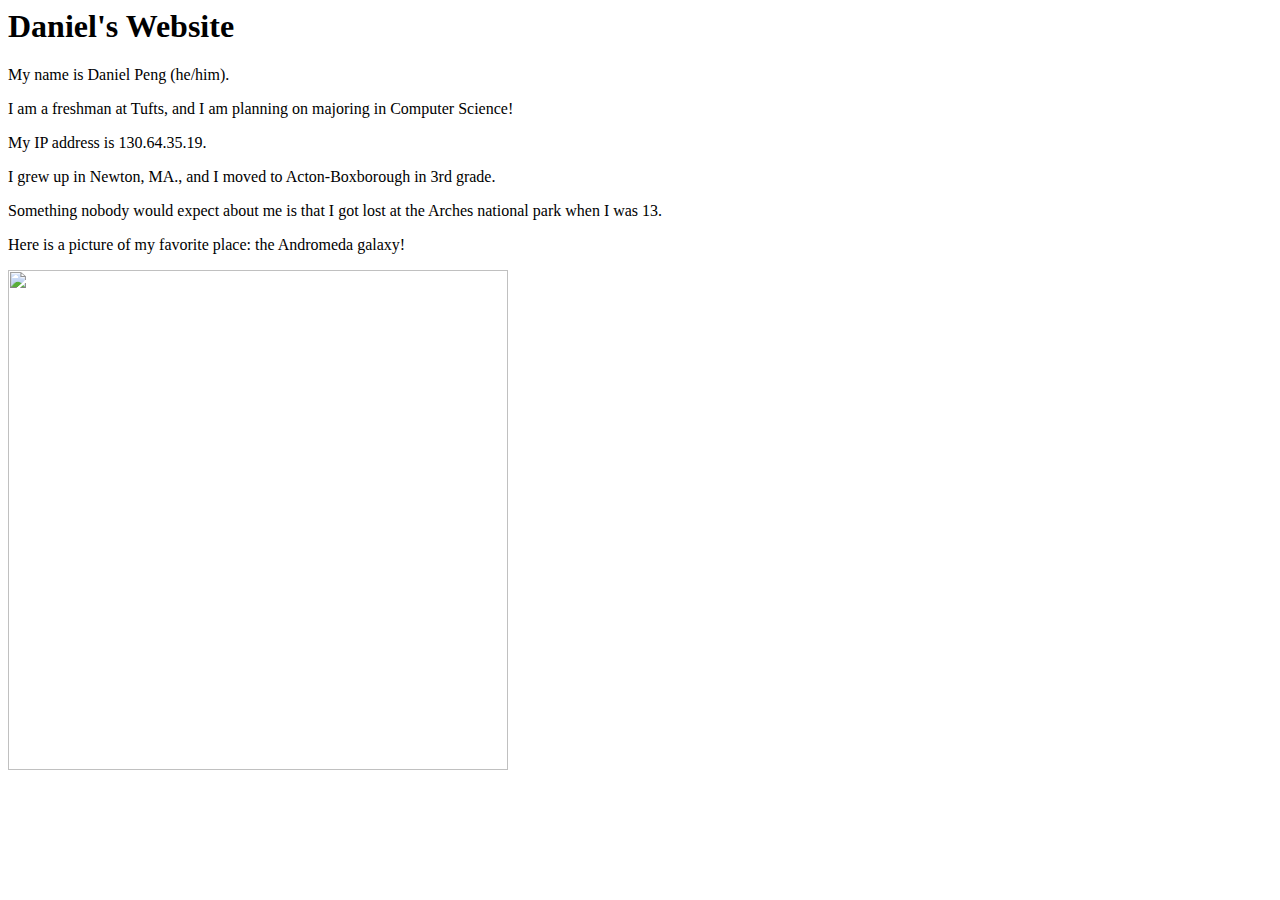
==== aboutme.html @ 36b6b010 "Initial file upload" ====
<html>
<body>
    
    <h1>Daniel's Website</h1>
    
    <p> My name is Daniel Peng (he/him). </p>
    
    <p> I am a freshman at Tufts, and I am planning on majoring in Computer
        Science! </p>
        
    <p> My IP address is 130.64.35.19. </p>
    
    <p> I grew up in Newton, MA., and I moved to Acton-Boxborough in 3rd grade.
        </p>
    
    <p> Something nobody would expect about me is that I got lost at the
        Arches national park when I was 13.
        </p>
    
    <p> Here is a picture of my favorite place: the Andromeda galaxy! </p>
    <img src="Andromeda.jpg" width=500p>
</body>
</html>
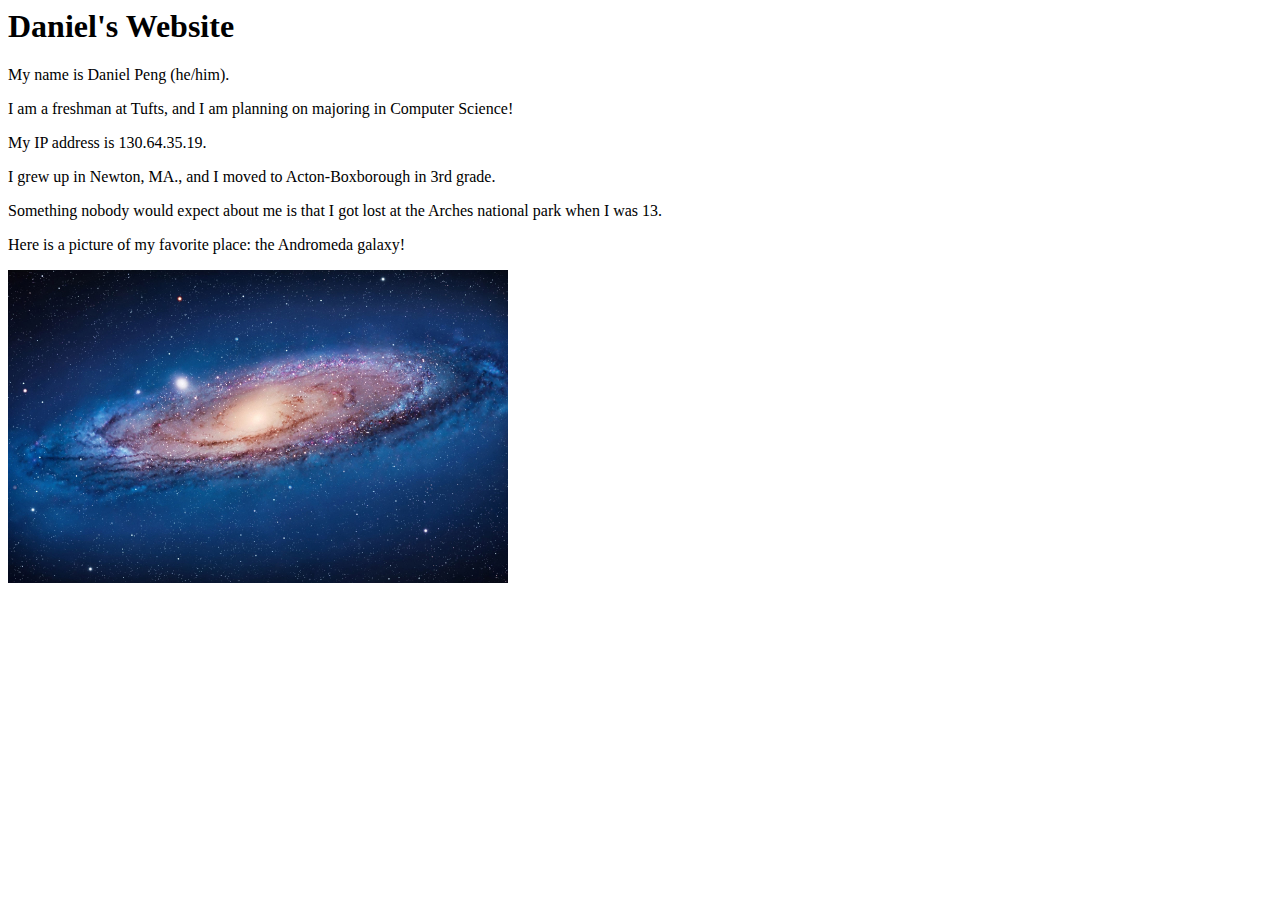
==== commit 87459429: "Update aboutme.html" ====
--- a/aboutme.html
+++ b/aboutme.html
@@ -18,6 +18,6 @@
         </p>
     
     <p> Here is a picture of my favorite place: the Andromeda galaxy! </p>
-    <img src="Andromeda.jpg" width=500p>
+    <p> <img src="https://danimals-23.github.io/danimals/docs/assets/images/Andromeda.jpg" width=500p> </p>
 </body>
-</html>+</html>
